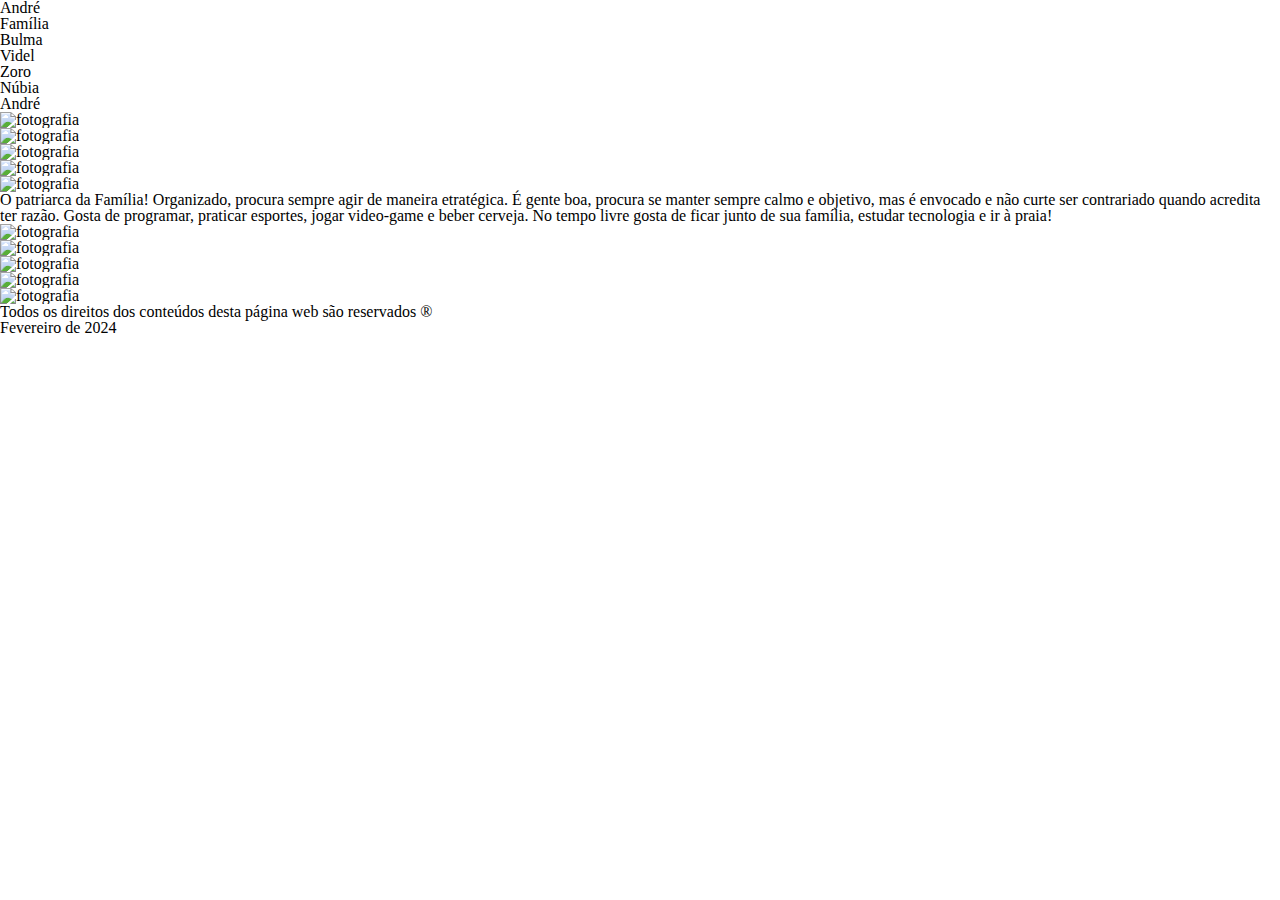
==== src/html/andre.html @ d82e2371 "Update andre.html" ====
<!DOCTYPE html>
<html lang="pt-BR">

<head>
  <meta charset="UTF-8">
  <meta http-equiv="X-UA-Compatible" content="IE=edge">
  <meta name="viewport" content="width=device-width, initial-scale=1.0">
  <title>André</title>
  <link rel="shortcut icon" href="" type="image/x-icon" />
  <link href="../styles/reset.css" rel="stylesheet" type="text/css" />
  <link href="../styles/vars.css" rel="stylesheet" type="text/css" />
  <link href="../styles/styles.css" rel="stylesheet" type="text/css" />
  <link href="../styles/header.css" rel="stylesheet" type="text/css" />
  <link href="../styles/aside.css" rel="stylesheet" type="text/css" />
  <link href="../styles/main.css" rel="stylesheet" type="text/css" />
  <link href="../styles/footer.css" rel="stylesheet" type="text/css" /> 
</head>

<body>
  <header>
    <div class="page-title">
    <h1>André</h1>
    </div>
  </header>

  <nav>
    <div class="nav_familia">
      <a href="#" target="self">Família</a>
    </div>
    <div class="nav-bulma">
      <a href="#" target="blank">Bulma</a>
    </div>
    <div class="nav-videl">
      <a href="#" target="blank">Videl</a>
    </div>
    <div class="nav-zoro">
      <a href="#" target="blank">Zoro</a>
    </div>
    <div class="nav-nubia">
      <a href="#" target="blank">Núbia</a>
    </div>
    <div class="nav-andre">
      <a href="#" target="blank">André</a>
    </div>
  </nav>

  <main>
    <div class="galeria1">
      <div class="foto1">
        <img src="#" alt="fotografia">
      </div>
      <div class="foto2">
        <img src="#" alt="fotografia">
      </div>
      <div class="foto3">
        <img src="#" alt="fotografia">
      </div>
      <div class="foto4">
        <img src="#" alt="fotografia">
      </div>
      <div class="foto5">
        <img src="#" alt="fotografia">
      </div>
    </div>

    <div class="conteudo">
      <p>
        O patriarca da Família! Organizado, procura sempre agir de maneira etratégica.
        É gente boa, procura se manter sempre calmo e objetivo, mas é envocado e não curte ser contrariado quando acredita ter razão.
        Gosta de programar, praticar esportes, jogar video-game e beber cerveja.
        No tempo livre gosta de ficar junto de sua família, estudar tecnologia e ir à praia!
      </p>
    </div>

    <div class="galeria2">
      <div class="foto6">
        <img src="#" alt="fotografia">
      </div>
      <div class="foto7">
        <img src="#" alt="fotografia">
      </div>
      <div class="foto8">
        <img src="#" alt="fotografia">
      </div>
      <div class="foto9">
        <img src="#" alt="fotografia">
      </div>
      <div class="foto10">
        <img src="#" alt="fotografia">
      </div>
    </div>
  </main>

  <footer>
    <div class="rodape">
      <p>Todos os direitos dos conteúdos desta página web são reservados &reg;</p>
      <p>Fevereiro de 2024</p>
    </div>
  </footer>

  <script src="script.js"></script>
</body>

</html>
---- src/styles/styles.css ----

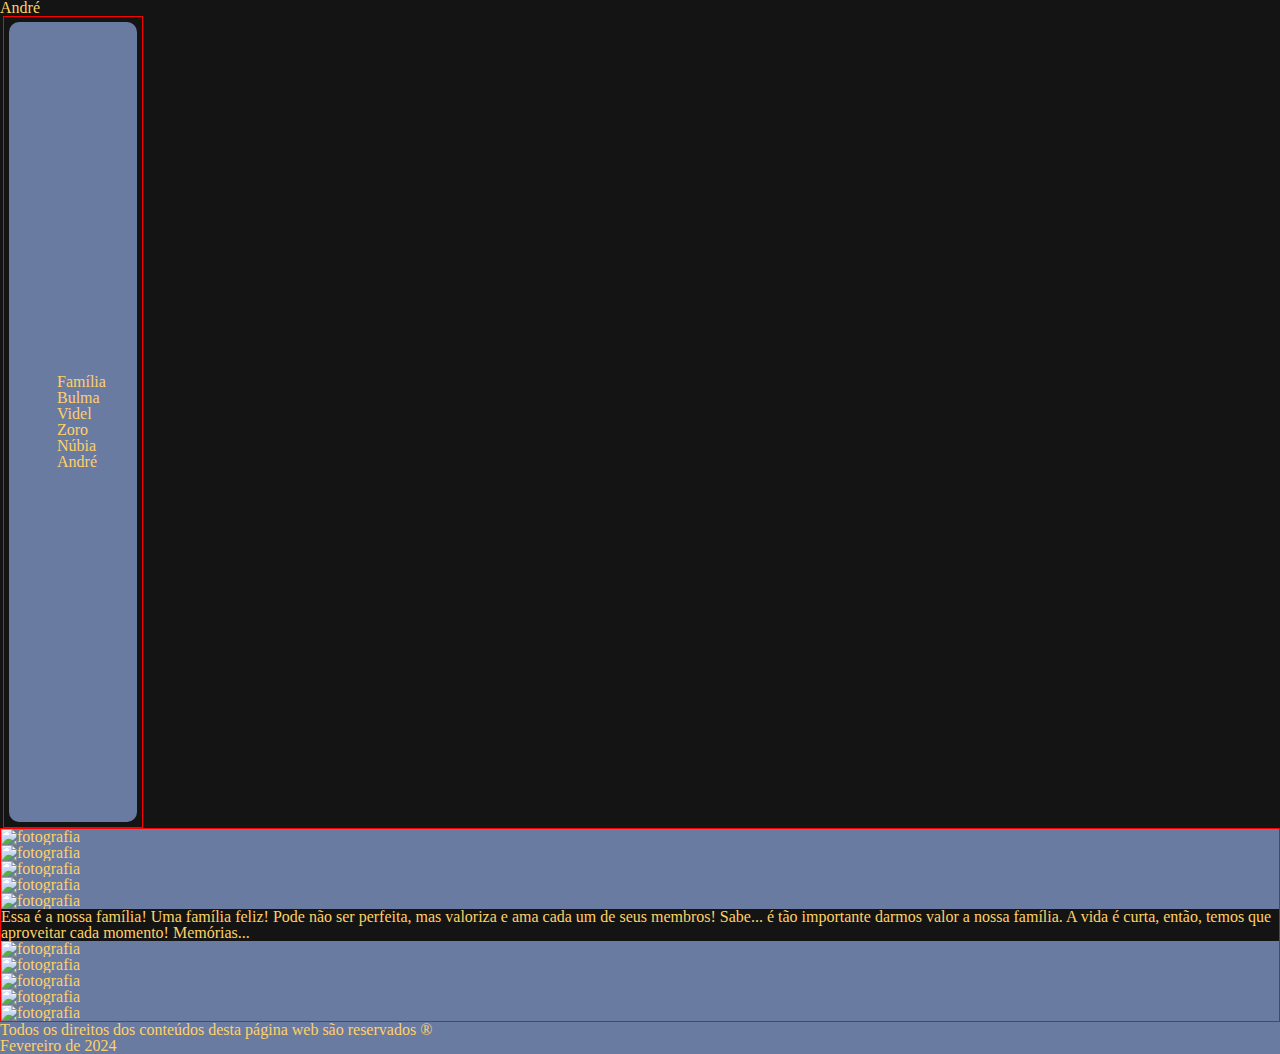
==== commit 5d866c18: "bloco de alteracoes" ====
--- a/src/html/andre.html
+++ b/src/html/andre.html
@@ -11,9 +11,9 @@
   <link href="../styles/vars.css" rel="stylesheet" type="text/css" />
   <link href="../styles/styles.css" rel="stylesheet" type="text/css" />
   <link href="../styles/header.css" rel="stylesheet" type="text/css" />
-  <link href="../styles/aside.css" rel="stylesheet" type="text/css" />
   <link href="../styles/main.css" rel="stylesheet" type="text/css" />
   <link href="../styles/footer.css" rel="stylesheet" type="text/css" /> 
+  <link href="../styles/media-queries.css" rel="stylesheet" type="text/css" />
 </head>
 
 <body>
@@ -23,70 +23,60 @@
     </div>
   </header>
 
-  <nav>
-    <div class="nav_familia">
-      <a href="#" target="self">Família</a>
-    </div>
-    <div class="nav-bulma">
-      <a href="#" target="blank">Bulma</a>
-    </div>
-    <div class="nav-videl">
-      <a href="#" target="blank">Videl</a>
-    </div>
-    <div class="nav-zoro">
-      <a href="#" target="blank">Zoro</a>
-    </div>
-    <div class="nav-nubia">
-      <a href="#" target="blank">Núbia</a>
-    </div>
-    <div class="nav-andre">
-      <a href="#" target="blank">André</a>
-    </div>
-  </nav>
-
   <main>
-    <div class="galeria1">
-      <div class="foto1">
-        <img src="#" alt="fotografia">
-      </div>
-      <div class="foto2">
-        <img src="#" alt="fotografia">
-      </div>
-      <div class="foto3">
-        <img src="#" alt="fotografia">
-      </div>
-      <div class="foto4">
-        <img src="#" alt="fotografia">
-      </div>
-      <div class="foto5">
-        <img src="#" alt="fotografia">
+    <div class="navigation">
+      <div class="nav_botoes">
+        <a href="index.html" target="_self">Família</a>
+        <a href="bulma.html" target="_blank">Bulma</a>
+        <a href="videl.html" target="_blank">Videl</a>
+        <a href="zoro.html" target="_blank">Zoro</a>
+        <a href="nubia.html" target="_blank">Núbia</a>
+        <a href="andre.html" target="_blank">André</a>
       </div>
     </div>
 
-    <div class="conteudo">
-      <p>
-        O patriarca da Família! Organizado, procura sempre agir de maneira etratégica.
-        É gente boa, procura se manter sempre calmo e objetivo, mas é envocado e não curte ser contrariado quando acredita ter razão.
-        Gosta de programar, praticar esportes, jogar video-game e beber cerveja.
-        No tempo livre gosta de ficar junto de sua família, estudar tecnologia e ir à praia!
-      </p>
-    </div>
+    <div class="main_container">
+      <div class="galeria1">
+        <div class="foto1">
+          <img src="#" alt="fotografia">
+        </div>
+        <div class="foto2">
+          <img src="#" alt="fotografia">
+        </div>
+        <div class="foto3">
+          <img src="#" alt="fotografia">
+        </div>
+        <div class="foto4">
+          <img src="#" alt="fotografia">
+        </div>
+        <div class="foto5">
+          <img src="#" alt="fotografia">
+        </div>
+      </div>
 
-    <div class="galeria2">
-      <div class="foto6">
-        <img src="#" alt="fotografia">
+      <div class="conteudo">
+        <p>Essa é a nossa família! Uma família feliz! Pode não ser perfeita, mas valoriza e ama cada um de seus membros!
+          Sabe... é tão importante darmos valor a nossa família. A vida é curta, então, temos que aproveitar cada momento!
+          Memórias...
+        </p>
       </div>
-      <div class="foto7">
-        <img src="#" alt="fotografia">
-      </div>
-      <div class="foto8">
-        <img src="#" alt="fotografia">
-      </div>
-      <div class="foto9">
-        <img src="#" alt="fotografia">
-      </div>
-      <div class="foto10">
-        <img src="#" alt="fotografia">
+
+      <div class="galeria2">
+        <div class="foto6">
+          <img src="#" alt="fotografia">
+        </div>
+        <div class="foto7">
+          <img src="#" alt="fotografia">
+        </div>
+        <div class="foto8">
+          <img src="#" alt="fotografia">
+        </div>
+        <div class="foto9">
+          <img src="#" alt="fotografia">
+        </div>
+        <div class="foto10">
+          <img src="#" alt="fotografia">
+        </div>
       </div>
     </div>
   </main>
--- a/src/styles/styles.css
+++ b/src/styles/styles.css
@@ -1 +1,4 @@
-
+body{
+    background-color: rgba(20 20 20);
+    color: #FFD166;
+}
--- a/src/styles/header.css
+++ b/src/styles/header.css
@@ -0,0 +1,16 @@
+.header-container{
+    display:flex;
+    align-items:center;
+    justify-content: center;
+    padding:5px;
+    max-width:100%;
+    max-height:15%;
+    margin: 3px 3px;
+}
+
+.header-container .page-title{
+    display: flex;
+    Background-color:#6A7BA2;
+    border-radius:10px;
+    padding: 2em 58em;
+}--- a/src/styles/main.css
+++ b/src/styles/main.css
@@ -0,0 +1,39 @@
+/*Menu de Navegação*/
+.navigation{
+    display:inline-block;
+    align-items:center;
+    justify-content: center;
+    padding:5px;
+    max-width:10%;
+    height:50%;
+    margin:0px 0px 0px 3px;
+    border: 1px solid red;
+}
+
+.nav_botoes{
+    display:flexbox;
+    flex-direction: column;
+    Background-color:#6A7BA2;
+    border-radius:10px;
+    padding: 22em 3em;
+}
+
+/*Conteúdo Principal*/
+.main_container{
+    display: inline-block;
+    border: 1px solid red;
+}
+
+.galeria1{
+    display: block;
+    Background-color:#6A7BA2;
+}
+
+.conteudo{
+    display: block;
+}
+
+.galeria2{
+    display: block;
+    Background-color:#6A7BA2;
+}--- a/src/styles/footer.css
+++ b/src/styles/footer.css
@@ -0,0 +1,3 @@
+.rodape{
+    Background-color:#6A7BA2;
+}--- a/src/styles/media-queries.css
+++ b/src/styles/media-queries.css
@@ -0,0 +1 @@
+
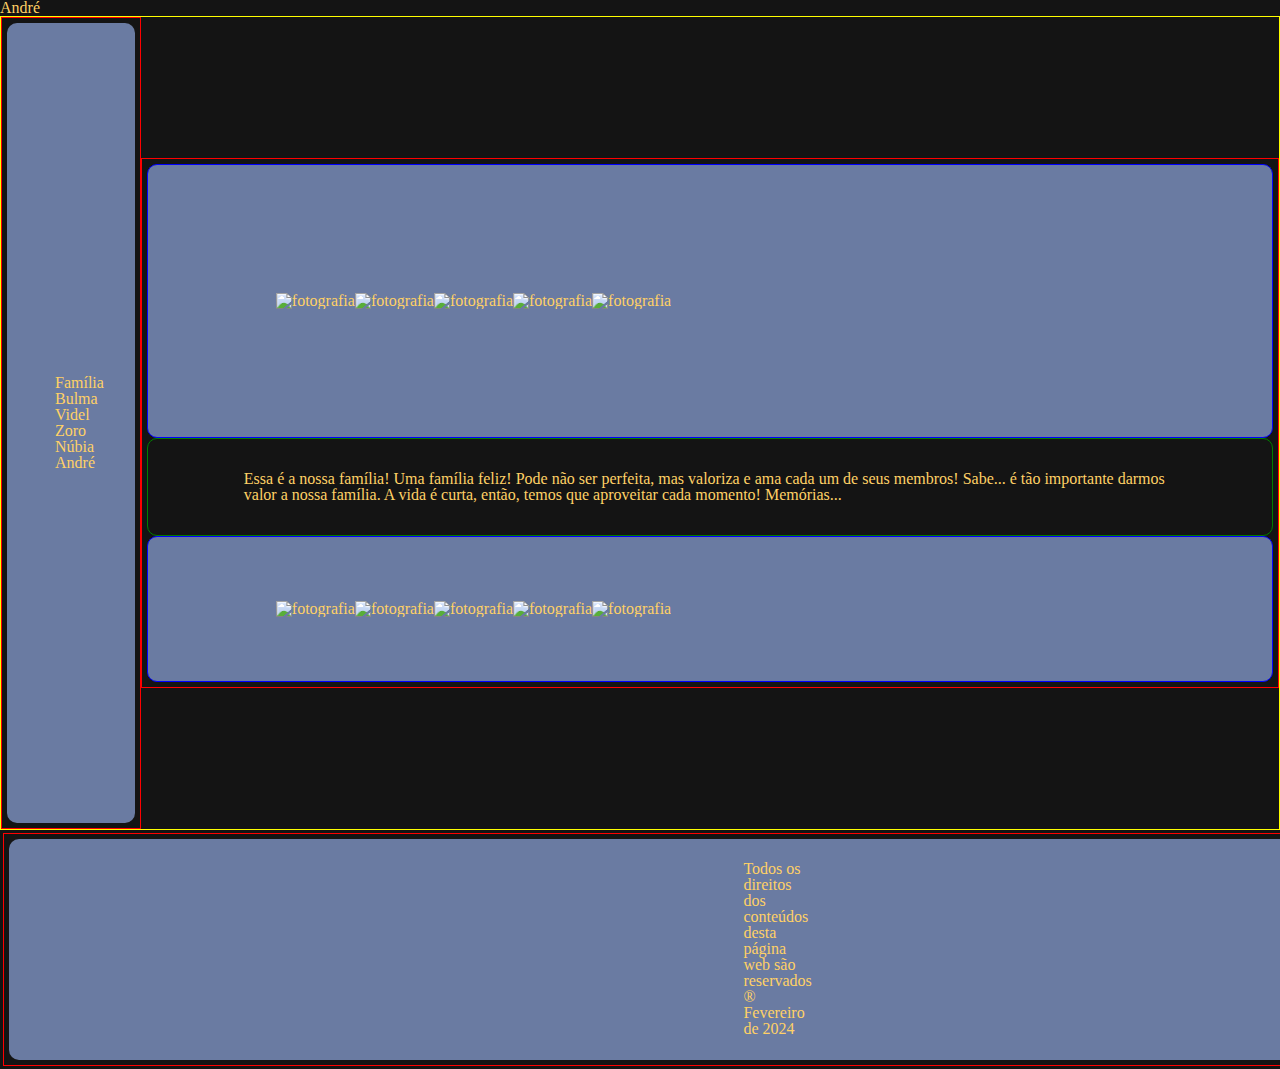
==== commit db9d2a23: "a package" ====
--- a/src/html/andre.html
+++ b/src/html/andre.html
@@ -82,9 +82,11 @@
   </main>
 
   <footer>
-    <div class="rodape">
-      <p>Todos os direitos dos conteúdos desta página web são reservados &reg;</p>
-      <p>Fevereiro de 2024</p>
+    <div class="rodape_container">
+      <div class="rodape_conteudo">
+        <p>Todos os direitos dos conteúdos desta página web são reservados &reg;</p>
+        <p>Fevereiro de 2024</p>
+      </div>
     </div>
   </footer>
 
--- a/src/styles/header.css
+++ b/src/styles/header.css
@@ -1,10 +1,9 @@
 .header-container{
-    display:flex;
+    display:block;
     align-items:center;
     justify-content: center;
     padding:5px;
     max-width:100%;
-    max-height:15%;
     margin: 3px 3px;
 }
 
--- a/src/styles/main.css
+++ b/src/styles/main.css
@@ -1,39 +1,59 @@
 /*Menu de Navegação*/
+main{
+    border: 1px solid yellow;
+    max-width: 100%;
+    display:flex;
+}
+
 .navigation{
     display:inline-block;
     align-items:center;
     justify-content: center;
     padding:5px;
     max-width:10%;
-    height:50%;
-    margin:0px 0px 0px 3px;
+    margin:auto;
     border: 1px solid red;
 }
 
 .nav_botoes{
-    display:flexbox;
+    display:flex;
     flex-direction: column;
     Background-color:#6A7BA2;
     border-radius:10px;
     padding: 22em 3em;
+    
 }
 
 /*Conteúdo Principal*/
 .main_container{
     display: inline-block;
+
+    align-items:center;
+    justify-content: center;
+    padding:5px;
+    margin:auto;
     border: 1px solid red;
 }
 
 .galeria1{
-    display: block;
+    display:flex;
     Background-color:#6A7BA2;
+    border-radius:10px;
+    border: 1px solid blue;
+    padding:8em 8em;
 }
 
 .conteudo{
-    display: block;
+    display:flex;
+    border-radius:10px;
+    border: 1px solid green;
+    padding:2em 6em;
 }
 
 .galeria2{
-    display: block;
+    display:flex;
     Background-color:#6A7BA2;
+    border-radius:10px;
+    border: 1px solid blue;
+    padding:4em 8em;
 }--- a/src/styles/footer.css
+++ b/src/styles/footer.css
@@ -1,3 +1,17 @@
-.rodape{
+.rodape_container{
+    display:inline-flex;
+    padding: 5px;
+    margin: 3px 3px;
+    border: 1px solid red;
+    max-width: 100%;
+
+}
+
+.rodape_container .rodape_conteudo{
+    display:block;
+    align-items:flex-end;
+    justify-content:space-between;
     Background-color:#6A7BA2;
+    border-radius:10px;
+    padding: 1.4em 45.9em;
 }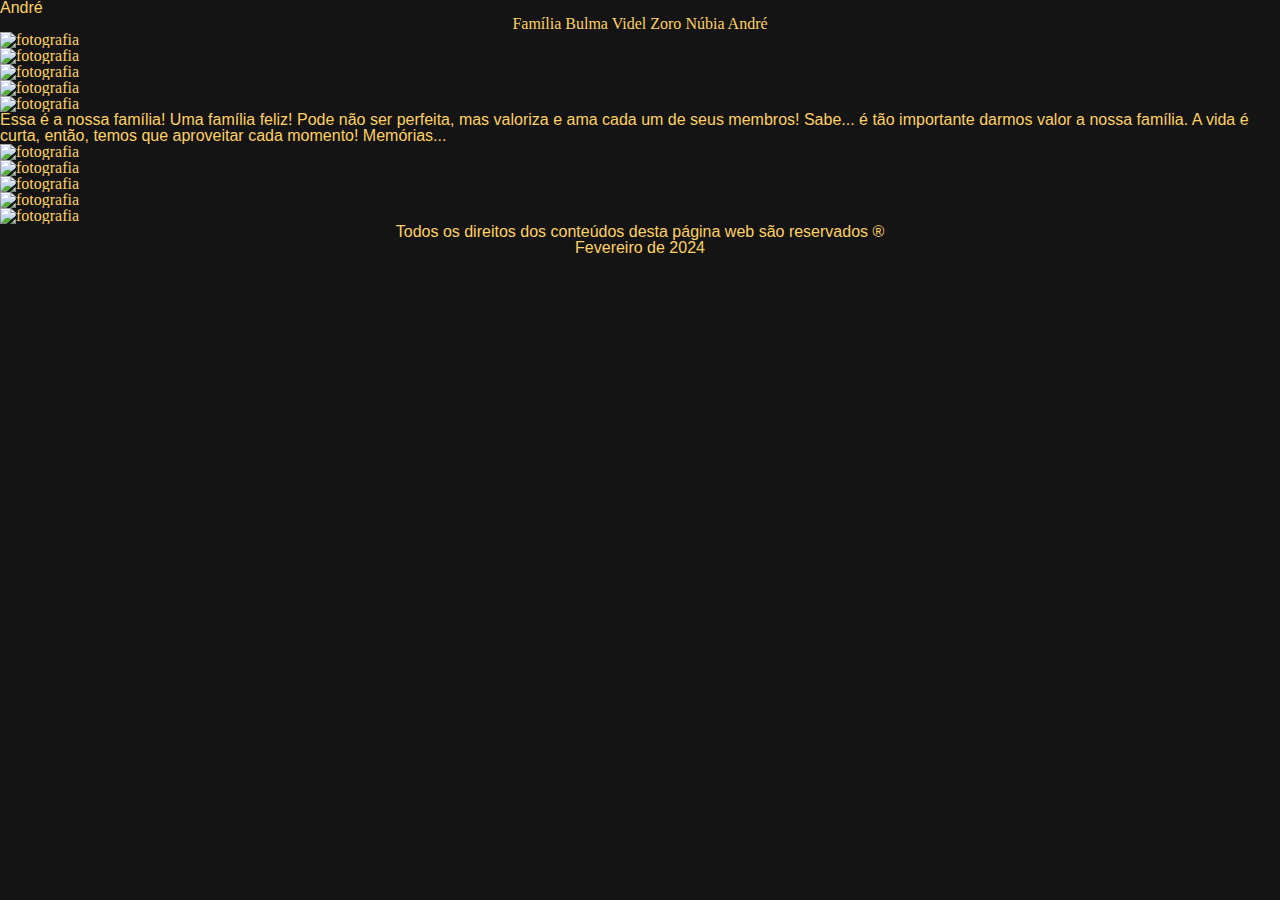
==== commit 779470cf: "very content" ====
--- a/src/html/andre.html
+++ b/src/html/andre.html
@@ -6,9 +6,8 @@
   <meta http-equiv="X-UA-Compatible" content="IE=edge">
   <meta name="viewport" content="width=device-width, initial-scale=1.0">
   <title>André</title>
-  <link rel="shortcut icon" href="" type="image/x-icon" />
+  <link rel="icon" href="/src/assets/icons/andre/André_2.jpg" type="image/x-icon" />
   <link href="../styles/reset.css" rel="stylesheet" type="text/css" />
-  <link href="../styles/vars.css" rel="stylesheet" type="text/css" />
   <link href="../styles/styles.css" rel="stylesheet" type="text/css" />
   <link href="../styles/header.css" rel="stylesheet" type="text/css" />
   <link href="../styles/main.css" rel="stylesheet" type="text/css" />
@@ -90,7 +89,7 @@
     </div>
   </footer>
 
-  <script src="script.js"></script>
+  <script src="/src/javascript/script.js"></script>
 </body>
 
 </html>
--- a/src/styles/styles.css
+++ b/src/styles/styles.css
@@ -1,4 +1,24 @@
 body{
     background-color: rgba(20 20 20);
     color: #FFD166;
+    margin: 0;
+    padding: 0;
+    width: 100%;
+    height: 100%;
+    overflow: hidden;
+    grid-template-areas:
+      none none none none none
+      none none none none none
+      none none none none none
+      none none none none none
+      none none none none none;
+    
 }
+
+h1, li{
+  font-family: "Truculenta", sans-serif;
+}
+
+p{
+  font-family: "Roboto", sans-serif;
+}--- a/src/styles/header.css
+++ b/src/styles/header.css
@@ -1,15 +1,3 @@
-.header-container{
-    display:block;
-    align-items:center;
-    justify-content: center;
-    padding:5px;
-    max-width:100%;
-    margin: 3px 3px;
-}
-
 .header-container .page-title{
-    display: flex;
-    Background-color:#6A7BA2;
-    border-radius:10px;
-    padding: 2em 58em;
+    text-align: center;
 }--- a/src/styles/main.css
+++ b/src/styles/main.css
@@ -1,59 +1,3 @@
-/*Menu de Navegação*/
-main{
-    border: 1px solid yellow;
-    max-width: 100%;
-    display:flex;
-}
-
-.navigation{
-    display:inline-block;
-    align-items:center;
-    justify-content: center;
-    padding:5px;
-    max-width:10%;
-    margin:auto;
-    border: 1px solid red;
-}
-
-.nav_botoes{
-    display:flex;
-    flex-direction: column;
-    Background-color:#6A7BA2;
-    border-radius:10px;
-    padding: 22em 3em;
-    
-}
-
-/*Conteúdo Principal*/
-.main_container{
-    display: inline-block;
-
-    align-items:center;
-    justify-content: center;
-    padding:5px;
-    margin:auto;
-    border: 1px solid red;
-}
-
-.galeria1{
-    display:flex;
-    Background-color:#6A7BA2;
-    border-radius:10px;
-    border: 1px solid blue;
-    padding:8em 8em;
-}
-
-.conteudo{
-    display:flex;
-    border-radius:10px;
-    border: 1px solid green;
-    padding:2em 6em;
-}
-
-.galeria2{
-    display:flex;
-    Background-color:#6A7BA2;
-    border-radius:10px;
-    border: 1px solid blue;
-    padding:4em 8em;
+.navigation .nav_botoes{
+    text-align: center;
 }--- a/src/styles/footer.css
+++ b/src/styles/footer.css
@@ -1,17 +1,3 @@
-.rodape_container{
-    display:inline-flex;
-    padding: 5px;
-    margin: 3px 3px;
-    border: 1px solid red;
-    max-width: 100%;
-
-}
-
 .rodape_container .rodape_conteudo{
-    display:block;
-    align-items:flex-end;
-    justify-content:space-between;
-    Background-color:#6A7BA2;
-    border-radius:10px;
-    padding: 1.4em 45.9em;
+    text-align: center;
 }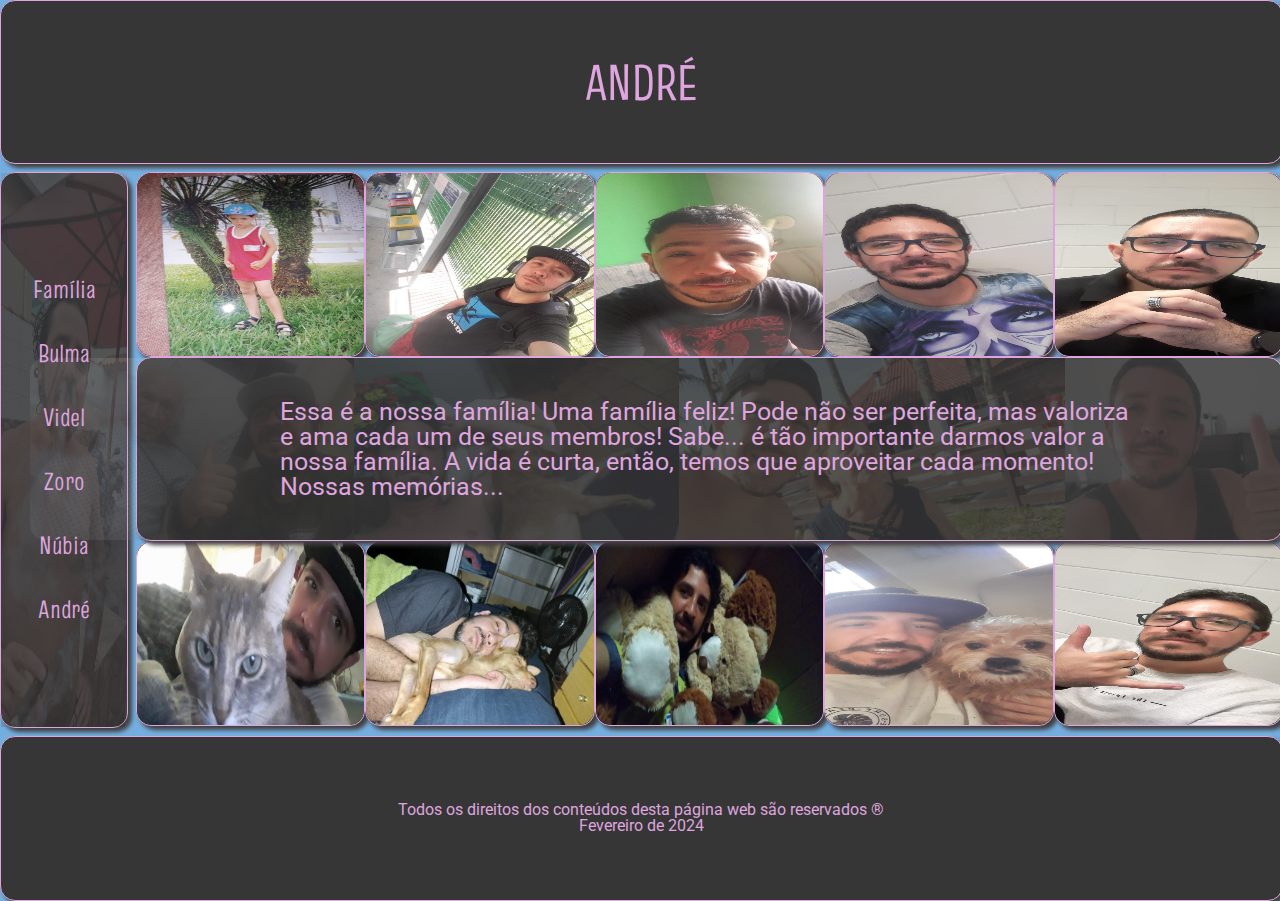
==== commit ff531882: "individual_css_creates" ====
--- a/src/html/andre.html
+++ b/src/html/andre.html
@@ -4,91 +4,99 @@
 <head>
   <meta charset="UTF-8">
   <meta http-equiv="X-UA-Compatible" content="IE=edge">
-  <meta name="viewport" content="width=device-width, initial-scale=1.0">
+  <meta name="viewport" content="width=device-width, initial-scale=1.0" />
   <title>André</title>
   <link rel="icon" href="/src/assets/icons/andre/André_2.jpg" type="image/x-icon" />
+  <link href="https://fonts.googleapis.com/css2?family=Roboto:ital,wght@0,100;0,300;0,400;0,500;0,700;0,900;1,100;1,300;1,400;1,500;1,700;1,900&family=Truculenta:opsz,wght@12..72,100..900&display=swap" rel="stylesheet">
   <link href="../styles/reset.css" rel="stylesheet" type="text/css" />
   <link href="../styles/styles.css" rel="stylesheet" type="text/css" />
   <link href="../styles/header.css" rel="stylesheet" type="text/css" />
   <link href="../styles/main.css" rel="stylesheet" type="text/css" />
-  <link href="../styles/footer.css" rel="stylesheet" type="text/css" /> 
-  <link href="../styles/media-queries.css" rel="stylesheet" type="text/css" />
+  <link href="../styles/footer.css" rel="stylesheet" type="text/css" />
+  <link href="../styles/individual_styles/andre.css" rel="stylesheet" type="text/css" />
 </head>
 
 <body>
-  <header>
-    <div class="page-title">
-    <h1>André</h1>
-    </div>
-  </header>
+  <div class="full-container">
+    <header>
+      <div class="header-container">
+        <div class="page-title">
+          <h1>ANDRÉ</h1>
+        </div>
+      </div>
+    </header>
 
-  <main>
-    <div class="navigation">
-      <div class="nav_botoes">
-        <a href="index.html" target="_self">Família</a>
-        <a href="bulma.html" target="_blank">Bulma</a>
-        <a href="videl.html" target="_blank">Videl</a>
-        <a href="zoro.html" target="_blank">Zoro</a>
-        <a href="nubia.html" target="_blank">Núbia</a>
-        <a href="andre.html" target="_blank">André</a>
+    <aside>
+      <div class="navigation">
+        <img class="foto11" src="/src/assets/photos/andre/a11.jpeg" alt="fotografia" width="100%" height="100%">
+        <p class="conteudo-lista"><a href="index.html" target="_blank">Família</a></p>
+        <p class="conteudo-lista"><a href="bulma.html" target="_blank">Bulma</a></p>
+        <p class="conteudo-lista"><a href="videl.html" target="_blank">Videl</a></p>
+        <p class="conteudo-lista"><a href="zoro.html" target="_blank">Zoro</a></p>
+        <p class="conteudo-lista"><a href="nubia.html" target="_blank">Núbia</a></p>
+        <p class="conteudo-lista"><a href="andre.html" target="_self">André</a></p>
       </div>
-    </div>
+    </aside>
 
-    <div class="main_container">
-      <div class="galeria1">
+    <main>
+      <div class="main_container">
+
         <div class="foto1">
-          <img src="#" alt="fotografia">
+          <img src="/src/assets/photos/andre/a1.jpeg" alt="fotografia" width="100%" height="100%">
         </div>
         <div class="foto2">
-          <img src="#" alt="fotografia">
+          <img src="/src/assets/photos/andre/a2.jpeg" alt="fotografia" width="100%" height="100%">
         </div>
         <div class="foto3">
-          <img src="#" alt="fotografia">
+          <img src="/src/assets/photos/andre/a3.jpeg" alt="fotografia" width="100%" height="100%">
         </div>
         <div class="foto4">
-          <img src="#" alt="fotografia">
+          <img src="/src/assets/photos/andre/a4.jpg" alt="fotografia" width="100%" height="100%">
         </div>
         <div class="foto5">
-          <img src="#" alt="fotografia">
+          <img src="/src/assets/photos/andre/a5.jpeg" alt="fotografia" width="100%" height="100%">
+        </div>
+        
+        <div class="conteudo">
+          
+          <img class="foto12" src="/src/assets/photos/andre/a12.jpeg" alt="fotografia" width="100%" height="100%">
+          <img class="foto13" src="/src/assets/photos/andre/a13.jpeg" alt="fotografia" width="100%" height="100%">
+          <img class="foto14" src="/src/assets/photos/andre/a14.jpeg" alt="fotografia" width="100%" height="100%">
+          <img class="foto15" src="/src/assets/photos/andre/a15.jpg" alt="fotografia" width="100%" height="100%">
+          <p class="conteudo-texto">Essa é a nossa família! Uma família feliz! Pode não ser perfeita, mas valoriza e ama cada um de seus membros!
+            Sabe... é tão importante darmos valor a nossa família. A vida é curta, então, temos que aproveitar cada momento!
+            Nossas memórias...
+          </p>
+        </div>
+
+        <div class="foto6">
+          <img src="/src/assets/photos/andre/a6.jpeg" alt="fotografia" width="100%" height="100%">
+        </div>
+      
+        <div class="foto7">
+          <img src="/src/assets/photos/andre/a7.jpeg" alt="fotografia" width="100%" height="100%">
+        </div>
+        <div class="foto8">
+          <img src="/src/assets/photos/andre/a8.jpeg" alt="fotografia" width="100%" height="100%">
+        </div>
+        <div class="foto9">
+          <img src="/src/assets/photos/andre/a9.jpeg" alt="fotografia" width="100%" height="100%">
+        </div>
+        <div class="foto10">
+          <img src="/src/assets/photos/andre/a10.jpeg" alt="fotografia" width="100%" height="100%">
         </div>
       </div>
+    </main>
 
-      <div class="conteudo">
-        <p>Essa é a nossa família! Uma família feliz! Pode não ser perfeita, mas valoriza e ama cada um de seus membros!
-          Sabe... é tão importante darmos valor a nossa família. A vida é curta, então, temos que aproveitar cada momento!
-          Memórias...
-        </p>
-      </div>
-
-      <div class="galeria2">
-        <div class="foto6">
-          <img src="#" alt="fotografia">
-        </div>
-        <div class="foto7">
-          <img src="#" alt="fotografia">
-        </div>
-        <div class="foto8">
-          <img src="#" alt="fotografia">
-        </div>
-        <div class="foto9">
-          <img src="#" alt="fotografia">
-        </div>
-        <div class="foto10">
-          <img src="#" alt="fotografia">
+    <footer>
+      <div class="rodape_container">
+        <div class="rodape_conteudo">
+          <p>Todos os direitos dos conteúdos desta página web são reservados &reg;</p>
+          <p>Fevereiro de 2024</p>
         </div>
       </div>
-    </div>
-  </main>
-
-  <footer>
-    <div class="rodape_container">
-      <div class="rodape_conteudo">
-        <p>Todos os direitos dos conteúdos desta página web são reservados &reg;</p>
-        <p>Fevereiro de 2024</p>
-      </div>
-    </div>
-  </footer>
-
+    </footer>
+  </div>
   <script src="/src/javascript/script.js"></script>
 </body>
 
--- a/src/styles/styles.css
+++ b/src/styles/styles.css
@@ -1,21 +1,26 @@
 body{
-    background-color: rgba(20 20 20);
-    color: #FFD166;
-    margin: 0;
-    padding: 0;
-    width: 100%;
-    height: 100%;
-    overflow: hidden;
-    grid-template-areas:
-      none none none none none
-      none none none none none
-      none none none none none
-      none none none none none
-      none none none none none;
-    
+  background-color:#74AEDF;
+  overflow: hidden;
 }
 
-h1, li{
+body .full-container{
+  display:grid;
+  grid-template-areas:
+    "header header header header header"
+    "aside main main main main"
+    "aside main main main main"
+    "aside main main main main"
+    "footer footer footer footer footer";
+  grid-gap: 0.5rem;
+  grid-template-columns: 10vw auto auto auto auto;
+  grid-template-rows: 18.25vh 20vh 20vh 20vh 18.25vh;
+  background-color: #74AEDF;
+  color:#DEA5DF;
+  
+  
+}
+
+h1, .conteudo-lista{
   font-family: "Truculenta", sans-serif;
 }
 
--- a/src/styles/header.css
+++ b/src/styles/header.css
@@ -1,3 +1,17 @@
+header{
+    grid-area: header;
+    border: 1px solid #DEA5DF;
+    border-radius: 15px;
+    background-color:#363636;
+    display: flex;
+    justify-content: center;
+    align-items: center;
+    padding: 0 150px;
+    font-size: 50px;
+    box-shadow:4px 4px 4px #404040;    
+}
+
+
 .header-container .page-title{
     text-align: center;
 }--- a/src/styles/main.css
+++ b/src/styles/main.css
@@ -1,3 +1,270 @@
-.navigation .nav_botoes{
-    text-align: center;
-}+aside{
+    grid-area: aside;
+    border: 1px solid #DEA5DF;
+    border-radius: 15px;
+    background-color:#363636;
+    display: flex;
+    justify-content: center;
+    align-items: center;
+    font-size: 25px;
+    box-shadow:4px 4px 4px #404040;
+}
+
+aside .navigation{
+    display: flex;
+    flex-direction: column;
+    line-height: 4rem;
+    font-size: 25px;
+    width: 100%;
+    height: 100%;
+    border-radius: 15px;
+    position: relative;
+    justify-content: center;
+    align-items: center;
+}
+
+aside .navigation .foto11{
+    display: flex;
+    background-position: center center;
+    background-size: cover;
+    opacity: 0.15;
+    position: absolute;
+}
+
+aside .navigation .conteudo-lista{
+    z-index: 1;
+}
+
+aside .navigation .conteudo-lista:hover{
+    z-index: 1;
+    font-size: 50px;
+    text-decoration:underline solid 5px;
+    
+}
+
+main{
+    grid-area: main;
+    
+}
+
+.main_container{
+    display: grid;
+    grid-template-areas:
+        "foto1 foto2 foto3 foto4 foto5"
+        "conteudo conteudo conteudo conteudo conteudo"
+        "foto6 foto7 foto8 foto9 foto10";
+        grid-gap: 0.0rem;
+    grid-template-columns:  17.92vw 17.92vw 17.92vw 17.92vw 17.92vw;
+    grid-template-rows: 20.5vh 20.5vh 20.5vh;
+}
+
+/*FOTO1*/
+.foto1 {
+    grid-area: foto1;
+    border: 1px solid #DEA5DF;
+    border-radius: 15px;
+    background-color:#363636;
+    box-shadow:4px 4px 4px #404040;
+}
+.foto1 img{
+    border-radius: 15px;
+}
+.foto1:hover {
+  transform: scale(1.5);
+  z-index: 1;
+}
+
+/*FOTO2*/
+.foto2 {
+    grid-area: foto2;
+    border: 1px solid #DEA5DF;
+    border-radius: 15px;
+    background-color:#363636;
+    box-shadow:4px 4px 4px #404040;
+}
+.foto2 img{
+    border-radius: 15px;
+}
+.foto2:hover {
+    transform: scale(1.5);
+    z-index: 1;
+}
+
+/*FOTO3*/
+.foto3 {
+    grid-area: foto3;
+    border: 1px solid #DEA5DF;
+    border-radius: 15px;
+    background-color:#363636;
+    box-shadow:4px 4px 4px #404040;
+}
+.foto3 img{
+    border-radius: 15px;
+}
+.foto3:hover {
+    transform: scale(1.5);
+    z-index: 1;
+}
+
+/*FOTO4*/
+.foto4 {
+    grid-area: foto4;
+    border: 1px solid #DEA5DF;
+    border-radius: 15px;
+    background-color:#363636;
+    box-shadow:4px 4px 4px #404040;
+}
+.foto4 img{
+    border-radius: 15px;
+}
+.foto4:hover {
+    transform: scale(1.5);
+    z-index: 1;
+}
+
+/*FOTO5*/
+.foto5 {
+    grid-area: foto5;
+    border: 1px solid #DEA5DF;
+    border-radius: 15px;
+    background-color:#363636;
+    box-shadow:4px 4px 4px #404040;
+}
+.foto5 img{
+    border-radius: 15px;
+}
+.foto5:hover {
+    transform: scale(1.5);
+    z-index: 1;
+}
+
+/*CONTEÚDO*/
+main .conteudo{
+    grid-area: conteudo;
+    border: 1px solid #DEA5DF;
+    border-radius: 15px;
+    background-color:#363636;
+    display: flex;
+    position: relative;
+    justify-content: center;
+    align-items: center;
+    font-size: 25px;
+    box-shadow:4px 4px 4px #404040;
+}
+
+main .conteudo .foto12{
+    background-position: center center;
+    background-size: cover;
+    opacity: 0.15;
+    border-radius: 15px;
+}
+main .conteudo .foto13{
+    background-position: center center;
+    background-size: cover;
+    opacity: 0.15;
+}
+main .conteudo .foto14{
+    background-position: center center;
+    background-size: cover;
+    opacity: 0.15;
+}
+main .conteudo .foto15{
+    background-position: center center;
+    background-size: cover;
+    opacity: 0.15;
+}
+
+.conteudo .conteudo-texto{
+    display: flex;
+    width: 75%;
+    height: 100%;
+    z-index: 1;
+    position: absolute;
+    padding: 150px 150px;
+    justify-content: center;
+    align-items: center;
+    
+}
+
+
+/*FOTO6*/
+.foto6 {
+    grid-area: foto6;
+    border: 1px solid #DEA5DF;
+    border-radius: 15px;
+    background-color:#363636;
+    box-shadow:4px 4px 4px #404040;
+}
+.foto6 img{
+    border-radius: 15px;
+}
+.foto6:hover {
+    transform: scale(1.5);
+    z-index: 1;
+}
+
+/*FOTO7*/
+.foto7 {
+    grid-area: foto7;
+    border: 1px solid #DEA5DF;
+    border-radius: 15px;
+    background-color:#363636;
+    box-shadow:4px 4px 4px #404040;
+}
+
+.foto7 img{
+    border-radius: 15px;
+}
+.foto7:hover {
+    transform: scale(1.5);
+    z-index: 1;
+}
+
+/*FOTO8*/
+.foto8 {
+    grid-area: foto8;
+    border: 1px solid #DEA5DF;
+    border-radius: 15px;
+    background-color:#363636;
+    box-shadow:4px 4px 4px #404040;
+}
+.foto8 img{
+    border-radius: 15px;
+}
+.foto8:hover {
+    transform: scale(1.5);
+    z-index: 1;
+}
+
+/*FOTO9*/
+.foto9 {
+    grid-area: foto9;
+    border: 1px solid #DEA5DF;
+    border-radius: 15px;
+    background-color:#363636;
+    box-shadow:4px 4px 4px #404040;
+}
+.foto9 img{
+    border-radius: 15px;
+}
+.foto9:hover {
+    transform: scale(1.5);
+    z-index: 1;
+}
+
+/*FOTO10*/
+.foto10 {
+    grid-area: foto10;
+    border: 1px solid #DEA5DF;
+    border-radius: 15px;
+    background-color:#363636;
+    box-shadow:4px 4px 4px #404040;
+}
+.foto10 img{
+    border-radius: 15px;
+}
+.foto10:hover {
+    transform: scale(1.5);
+    z-index: 1;
+}
+
--- a/src/styles/footer.css
+++ b/src/styles/footer.css
@@ -1,3 +1,14 @@
+footer{
+    grid-area: footer;
+    border: 1px solid #DEA5DF;
+    border-radius: 15px;
+    background-color:#363636;
+    display: flex;
+    justify-content: center;
+    align-items: center;
+    box-shadow:4px 4px 4px #404040;
+}
+
 .rodape_container .rodape_conteudo{
     text-align: center;
 }